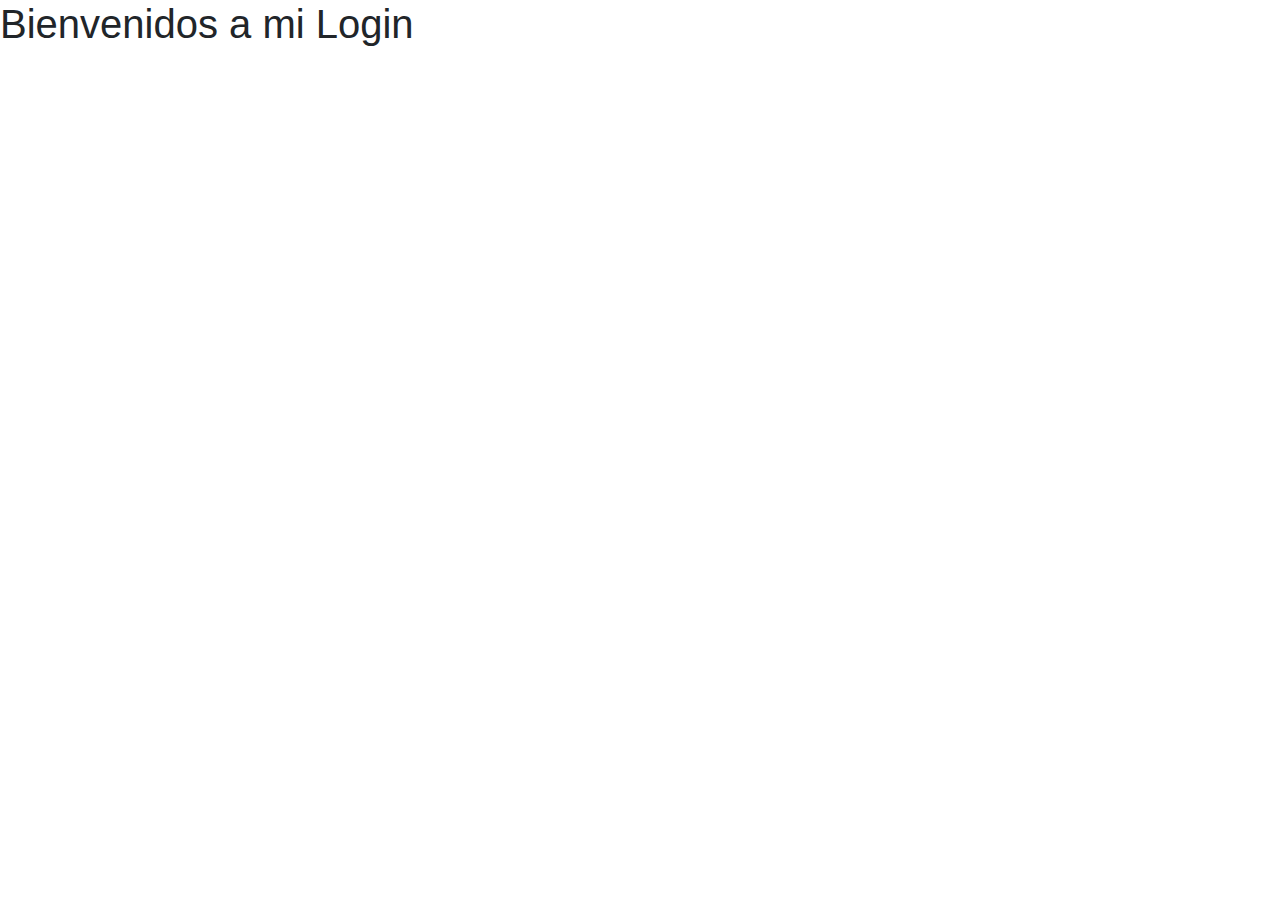
==== index.html @ d34ded56 "integracion de las carpetas y de boostrap" ====
<!DOCTYPE html>
<html lang="es">
<head>
    <meta charset="UTF-8">
    <meta http-equiv="X-UA-Compatible" content="IE=edge">
    <meta name="viewport" content="width=
    , initial-scale=1.0">
    <title>Login</title>
    <link rel="stylesheet" href="css/bootstrap.min.css">
    <link rel="stylesheet" href="css/estilos.css">
</head>
<body>
    <h1>Bienvenidos a mi Login</h1>
</body>
</html>
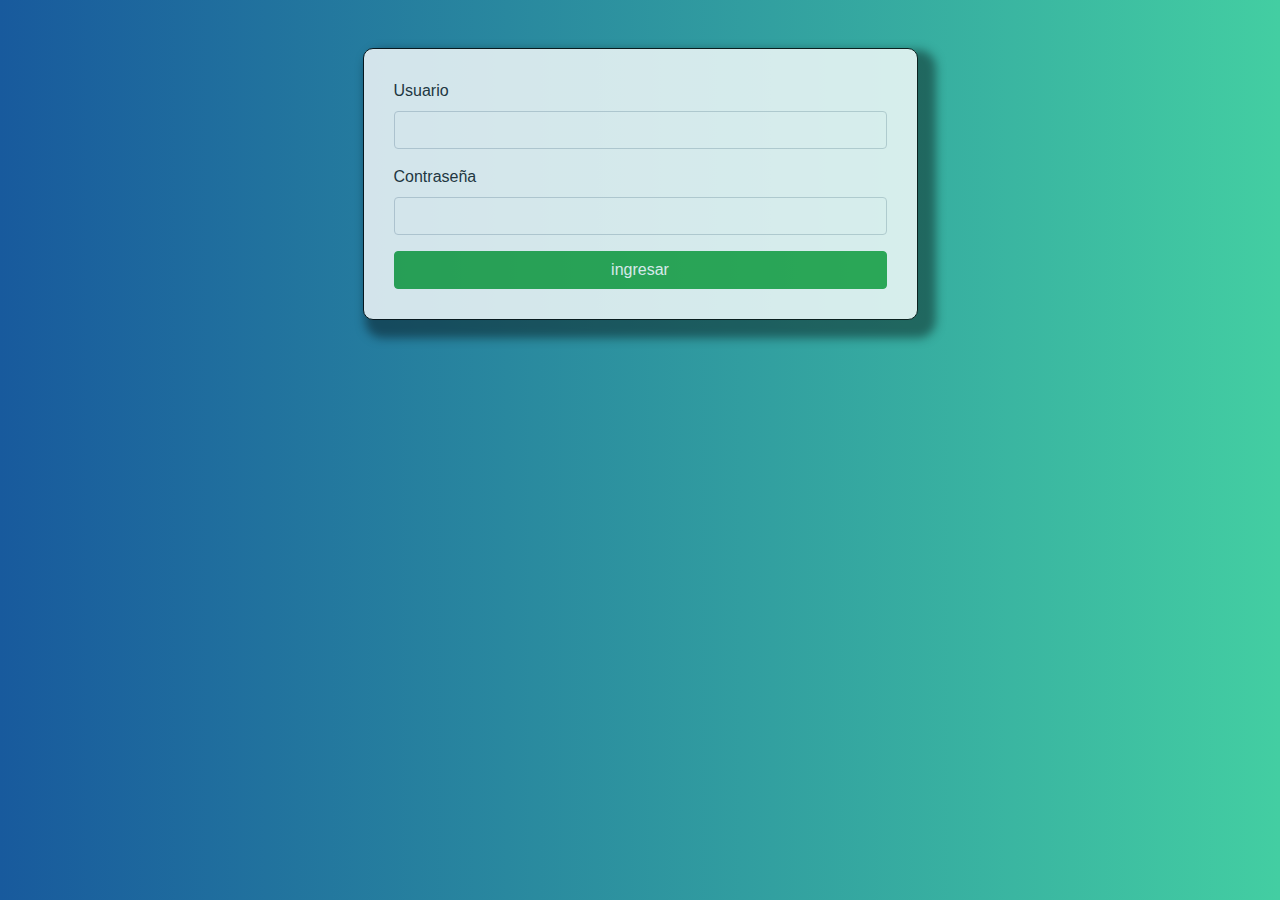
==== commit dbab30d8: "formulario login" ====
--- a/index.html
+++ b/index.html
@@ -10,6 +10,20 @@
     <link rel="stylesheet" href="css/estilos.css">
 </head>
 <body>
-    <h1>Bienvenidos a mi Login</h1>
+    <div class="container mt-5">
+        <div id="login">
+            <form action="">
+                <div class="form-group">
+                    <label for="user">Usuario</label>
+                    <input type="text" id="user" class="form-control">
+                </div>
+                <div class="form-group">
+                    <label for="pass">Contraseña</label>
+                    <input type="password" id="pass" class="form-control">
+                </div>
+                <input type="submit" value="ingresar" class="btn btn-success btn-block">
+            </form>
+        </div>
+    </div>
 </body>
 </html>--- a/css/estilos.css
+++ b/css/estilos.css
@@ -0,0 +1,14 @@
+body {
+    background: linear-gradient(to right, #185a9d, #43cea2);
+}
+
+#login{
+    width: 50%;
+    border: 1px solid black;
+    border-radius: 10px;
+    margin: 0 auto;
+    padding: 30px;
+    background: #ffff;
+    opacity: .8;
+    box-shadow: 10px 10px 10px 8px rgba(0, 0, 0, .5);
+}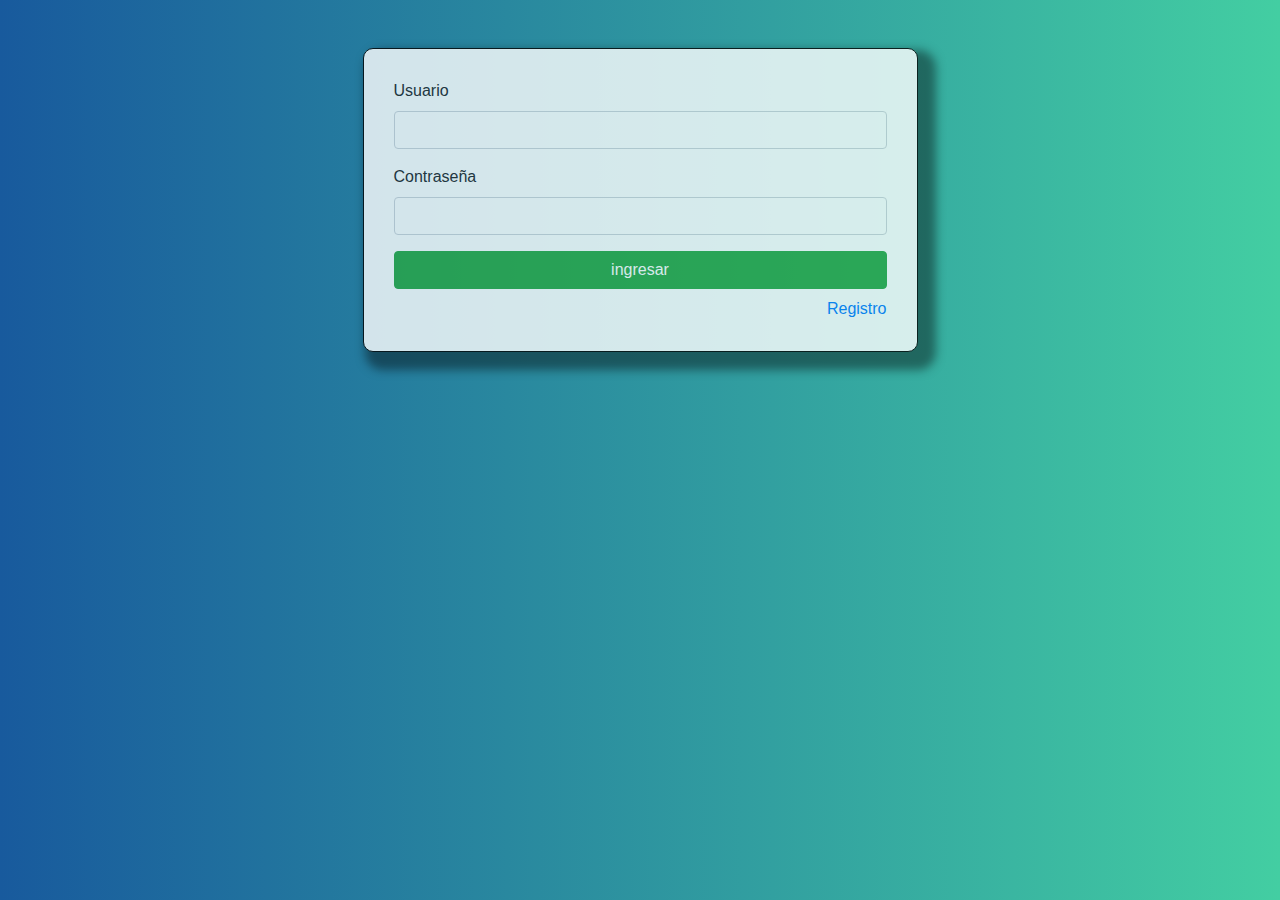
==== commit 897d93a3: "completando estilos" ====
--- a/index.html
+++ b/index.html
@@ -23,6 +23,9 @@
                 </div>
                 <input type="submit" value="ingresar" class="btn btn-success btn-block">
             </form>
+            <div id="link" class="mt-2">
+            <a href="registro.html">Registro</a>
+            </div>
         </div>
     </div>
 </body>
--- a/css/estilos.css
+++ b/css/estilos.css
@@ -2,7 +2,7 @@
     background: linear-gradient(to right, #185a9d, #43cea2);
 }
 
-#login{
+#login, #registro{
     width: 50%;
     border: 1px solid black;
     border-radius: 10px;
@@ -11,4 +11,7 @@
     background: #ffff;
     opacity: .8;
     box-shadow: 10px 10px 10px 8px rgba(0, 0, 0, .5);
+}
+#link {
+    text-align: right;
 }